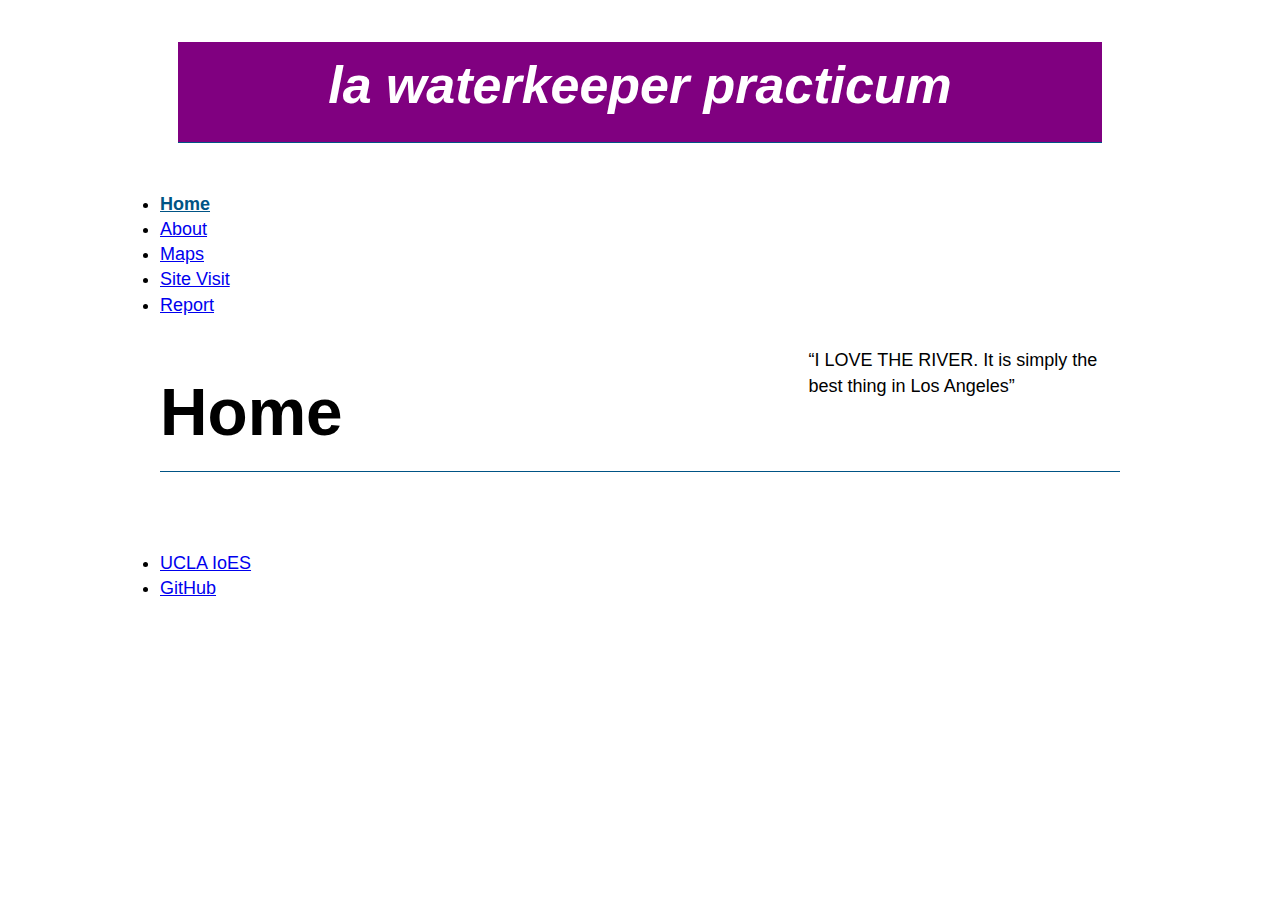
==== index.html @ 4c53eaa1 "Add background image" ====
<!DOCTYPE html>

<html lang="en">

  <head>
    <title>LA Waterkeeper Practicum</title>
    <meta charset="utf-8" />
    <meta name="viewport" content="width=device-width, initial-scale=1.0" />
    <link rel="stylesheet" href="css/styles.css" />

  </head>

  <body>
<header>
  <h1>LA Waterkeeper Practicum</h1>
</header>
<nav>
  <ul>
    <li><a class="active" href="index.html">Home</a></li>
    <li><a href="about.html">About</a></li>
    <li><a href="maps.html">Maps</a></li>
    <li><a href="site-visit.html">Site Visit</a></li>
    <li><a href="report.html">Report</a></li>
  </ul>
</nav>



<main>
    <h2>Home</h2>
         

</main>

<aside>
  <q>I LOVE THE RIVER. It is simply the best thing in Los Angeles</q>

</aside>

<footer>
    <img class="ioes-logo" src="img/ucla-ioes-logo.svg" alt="">
    <nav>
        <ul>
          <li><a href="https://www.ioes.ucla.edu">UCLA IoES</a></li>
          <li><a href="https://github.com/uclaioes/la-waterkeeper-practicum">GitHub</a></li>
        </ul>
      </nav>
</footer>     
</body>

</html>
---- css/styles.css ----
@import url('https://use.typekit.net/iuu6suv.css');

:root {

  --font-family: aktiv-grotesk, sans-serif;
  --font-family-display: aktiv-grotesk-condensed, sans-serif;
  --font-weight-thin: 100;
  --font-weight-light: 300;
  --font-weight: 400;
  --font-weight-medium: 500;
  --font-weight-semi-bold: 600;
  --font-weight-bold: 700;
  --font-weight-xbold: 800;
  --font-weight-black: 900;
  --font-size-xxxx-display: 6.583rem;
  --font-size-xxx-display: 5.202rem;
  --font-size-xx-display: 4.11rem;
  --font-size-x-display: 3.653rem;
  --font-size-display: 3.247rem;
  --font-size-xxxx-large: 2.887rem;
  --font-size-xxx-large: 2.566rem;
  --font-size-xx-large: 2.027rem;
  --font-size-x-large: 1.602rem;
  --font-size-large: 1.266rem;
  --font-size-medium: 1.125rem;
  --font-size: 1rem;
  --font-size-small: 0.889rem;
  --font-size-x-small: 0.79rem;

  --text-base-size: var(--font-size);
  --text-scale-ratio: 1.125;
  /* major second */
  --line-height-text: 1.4;
  --line-height-heading: 1;

  /* hsl color space */
  --ucla-gold: hsl(49, 100%, 50%);
  /* #ffd100 */
  --ucla-darker-gold: hsl(44, 100%, 59%);
  /* #ffc72c */
  --ucla-darkest-gold: hsl(41, 100%, 55%);
  /* #ffb81c */
  --ucla-yellow: hsl(60, 100%, 50%);

  --ucla-blue: hsl(206, 63%, 42%);
  /* #2774ae */
  --ucla-lightest-blue: hsl(212, 95%, 93%);
  /* #daebfe */
  --ucla-lighter-blue: hsl(211, 67%, 73%);
  /* #8bb8e8 */
  --ucla-darker-blue: hsl(202, 100%, 26%);
  /* #005587 */
  --ucla-darkest-blue: hsl(202, 100%, 18%);
  /* #003b5c */


  --ucla-cyan: hsl(180, 100%, 50%);
  --ucla-magenta: hsl(321, 100%, 50%);
  --ucla-green: hsl(152, 100%, 50%);
  --ucla-janss-steps-green: hsl(138, 55%, 43%);
  --ucla-purple: hsl(259, 55%, 62%);

  --ucla-black: hsl(0, 0%, 0%);
  --ucla-black-90: hsl(0, 0%, 10%);
  --ucla-black-80: hsl(0, 0%, 20%);
  --ucla-black-70: hsl(0, 0%, 30%);
  --ucla-black-60: hsl(0, 0%, 40%);
  --ucla-black-50: hsl(0, 0%, 50%);
  --ucla-black-40: hsl(0, 0%, 60%);
  --ucla-black-30: hsl(0, 0%, 70%);
  --ucla-black-20: hsl(0, 0%, 80%);
  --ucla-black-10: hsl(0, 0%, 90%);
  --ucla-white: hsl(0, 0%, 100%);

  --border-radius-x-small: 0.25rem;
  --border-radius-small: 0.5rem;
  --border-radius-medium: 0.75rem;
  --border-radius-large: 1rem;
  --border-radius-circle: 50%;

  --border-width-thin: 2px;
  --border-width-thick: 5px;

  --max-width: 90rem;
  --min-width: 60rem;
  --spacing-xx-small: 0.125rem;
  --spacing-x-small: 0.25rem;
  --spacing-small: 0.5rem;
  --spacing: 0.75rem;
  --spacing-medium: 1rem;
  --spacing-large: 1.5rem;
  --spacing-x-large: 2rem;
  --spacing-xx-large: 3rem;


}

@media (min-width: 48em) {
  :root {
    --font-size: 1.125rem;
  }
}


html {
  box-sizing: border-box;
}

*,
*::before,
*::after {
  box-sizing: inherit;
}

body {
  margin: var(--spacing-large) auto;
  font-family: var(--font-family);
  font-size: var(--text-base-size);
  font-weight: var(--font-weight);
  line-height: var(--line-height-text);
  color: var(--color-text-default);
}

body {
  display: grid;
  grid-template-areas:
    "header"
    "nav"
    "main"
    "aside"
    "footer";
  gap: 1vw;
}

@media (min-width: 30em) {
  body {
    grid-template-columns: 1fr 1fr 1fr;
    grid-template-areas:
      "header header header"
      "nav nav nav"
      "main main aside"
      "main main aside"
      "footer footer footer";
    gap: 1vw;
    width: var(--min-width);
    margin: var(--spacing-large) auto;
    background-image: url("img/akira-hojo-unsplash.jpg"); 
  }
}


header {
  grid-area: header;
  border-bottom: 1px solid var(--ucla-darker-blue);
  
}

main {
  grid-area: main;
}

aside {
  grid-area: aside;
}

footer {
  border-top: 1px solid var(--ucla-darker-blue);
  grid-area: footer;
  padding-top: 2em;
}


h1,
h2,
h3 {
  margin: 0 0 var(--spacing) 0;
  font-family: var(--font-family-display);
  line-height: var(--line-height-heading);
  
}

h1 {
  font-size: var(--font-size-xxxx-display);
  font-weight: var(--font-weight-bold);
}

h2 {
  font-family: var(--font-family-display);
  font-size: var(--font-size-xx-display);
  font-weight: var(--font-weight-bold);
  margin-top: var(--spacing-x-large);
}

h3 {
  font-family: var(--font-family-display);
  font-size: var(--font-size-x-display);
  font-weight: var(--font-weight-bold);
}

header {
  margin: 1em;
  padding: 1em 2em;
  
  background-color: purple;
}
header h1 {
  font-size: var(--font-size-display);
  text-transform: lowercase;
  font-style: italic;
  color: white;
  text-align: center;

}

.standfirst {
  font-size: var(--font-size-x-large);
  margin-bottom: var(--spacing-x-large);
}

@media (min-width: 30em) {
  .standfirst {
    padding: 0;
    margin: 0;
    font-size: var(--font-size-xx-large);
  }
}

ul,
ol {
  margin-left: 0;
  padding-left: 0;
}


.active {
  font-weight: 700;
  color: var(--ucla-darker-blue);
}

figure {
  margin: var(--spacing-x-large);
}


img {
  object-fit: cover;
  width: 100%;
}


.ioes-logo {
  max-width: 300px;
}
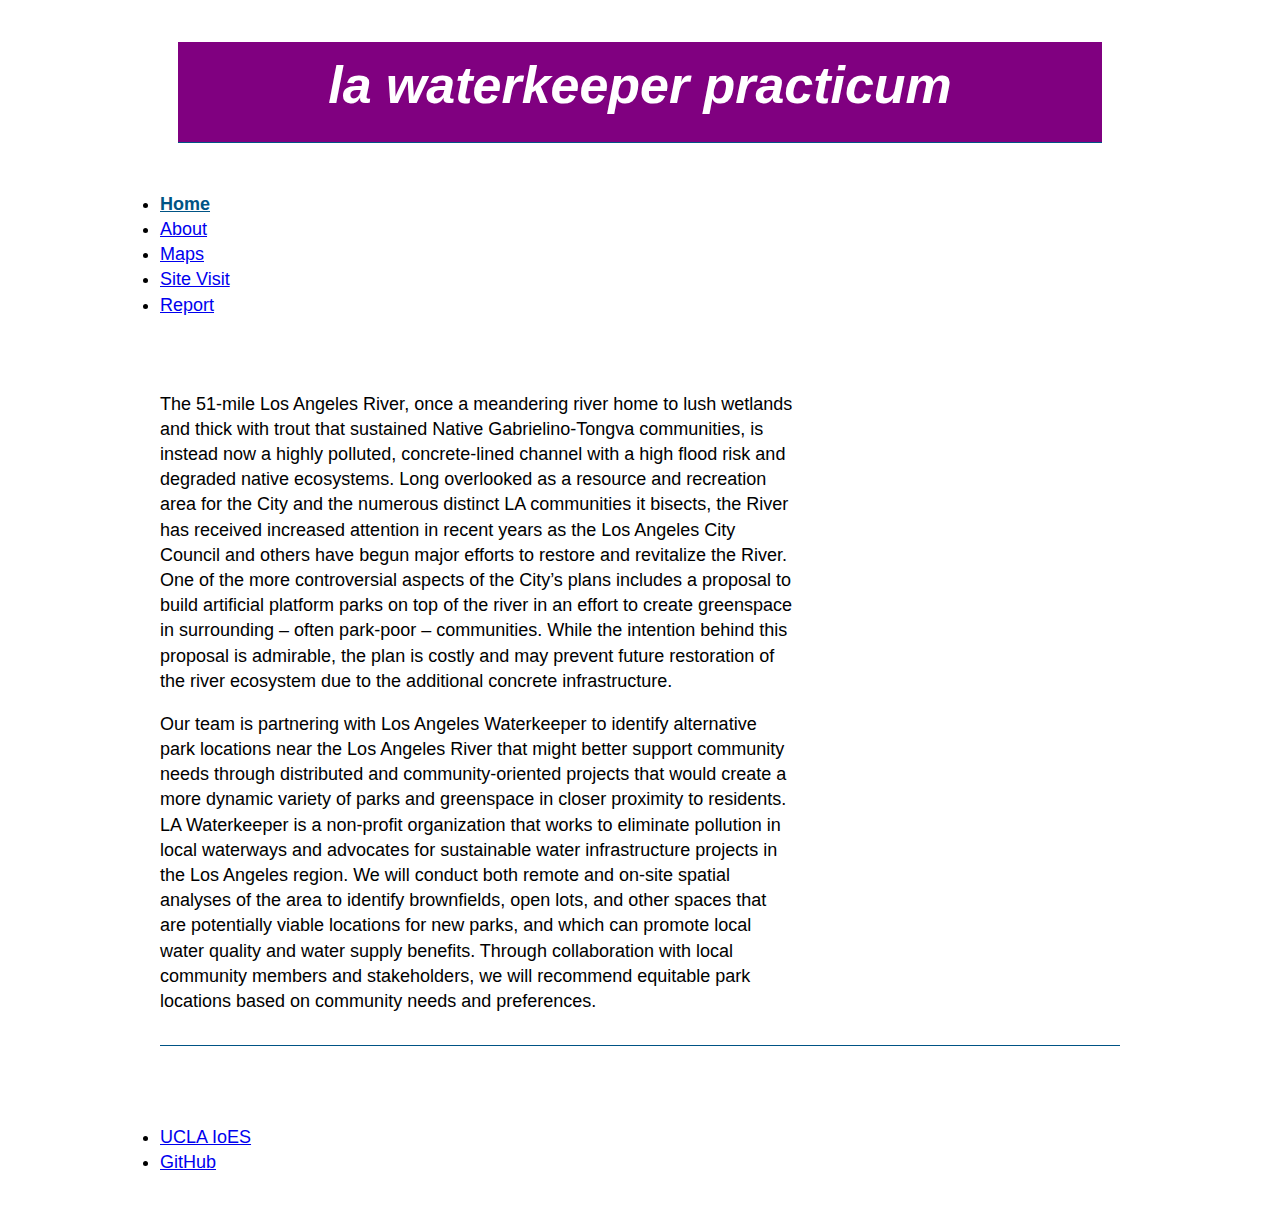
==== commit f62266b5: "add text home" ====
--- a/index.html
+++ b/index.html
@@ -27,13 +27,15 @@
 
 
 <main>
-    <h2>Home</h2>
-         
+  <img class="river-photo" src="img/slack-imgs.jpg" alt="">
+  <p>The 51-mile Los Angeles River, once a meandering river home to lush wetlands and thick with trout that sustained Native Gabrielino-Tongva communities, is instead now a highly polluted, concrete-lined channel with a high flood risk and degraded native ecosystems. Long overlooked as a resource and recreation area for the City and the numerous distinct LA communities it bisects, the River has received increased attention in recent years as the Los Angeles City Council and others have begun major efforts to restore and revitalize the River. One of the more controversial aspects of the City’s plans includes a proposal to build artificial platform parks on top of the river in an effort to create greenspace in surrounding – often park-poor – communities. While the intention behind this proposal is admirable, the plan is costly and may prevent future restoration of the river ecosystem due to the additional concrete infrastructure.
+  </p>
+  <p>Our team is partnering with Los Angeles Waterkeeper to identify alternative park locations near the Los Angeles River that might better support community needs through distributed and community-oriented projects that would create a more dynamic variety of parks and greenspace in closer proximity to residents. LA Waterkeeper is a non-profit organization that works to eliminate pollution in local waterways and advocates for sustainable water infrastructure projects in the Los Angeles region. We will conduct both remote and on-site spatial analyses of the area to identify brownfields, open lots, and other spaces that are potentially viable locations for new parks, and which can promote local water quality and water supply benefits. Through collaboration with local community members and stakeholders, we will recommend equitable park locations based on community needs and preferences.   
+  </p>
 
 </main>
 
 <aside>
-  <q>I LOVE THE RIVER. It is simply the best thing in Los Angeles</q>
 
 </aside>
 
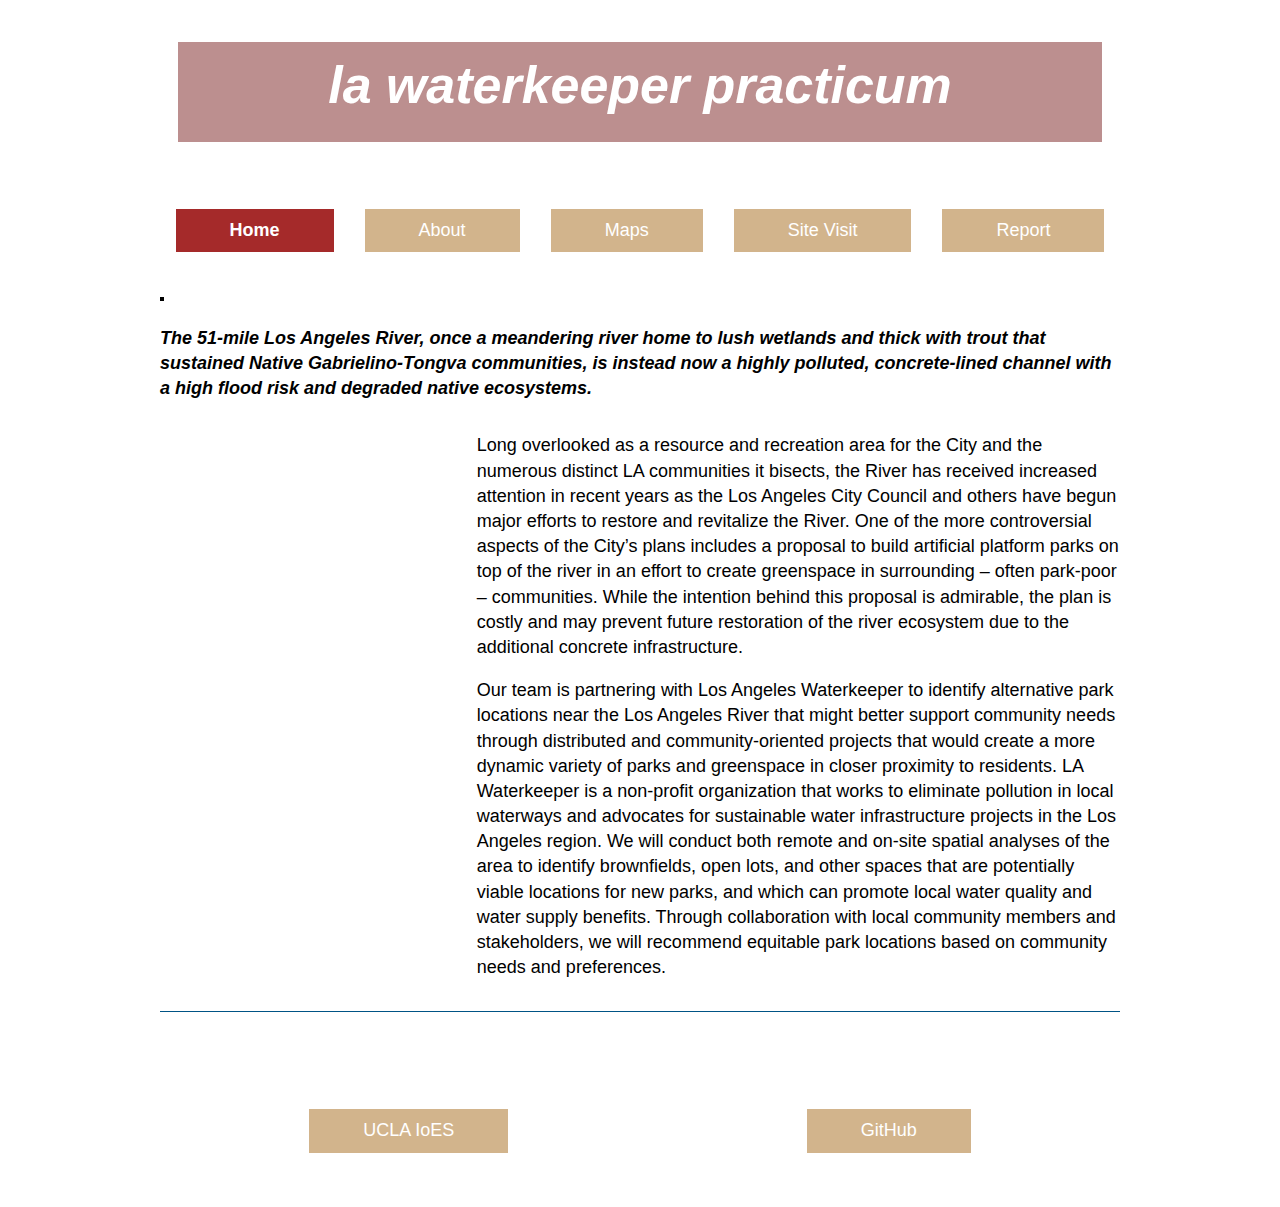
==== commit fb5b440b: "Build flexbox nav" ====
--- a/index.html
+++ b/index.html
@@ -28,7 +28,9 @@
 
 <main>
   <img class="river-photo" src="img/slack-imgs.jpg" alt="">
-  <p>The 51-mile Los Angeles River, once a meandering river home to lush wetlands and thick with trout that sustained Native Gabrielino-Tongva communities, is instead now a highly polluted, concrete-lined channel with a high flood risk and degraded native ecosystems. Long overlooked as a resource and recreation area for the City and the numerous distinct LA communities it bisects, the River has received increased attention in recent years as the Los Angeles City Council and others have begun major efforts to restore and revitalize the River. One of the more controversial aspects of the City’s plans includes a proposal to build artificial platform parks on top of the river in an effort to create greenspace in surrounding – often park-poor – communities. While the intention behind this proposal is admirable, the plan is costly and may prevent future restoration of the river ecosystem due to the additional concrete infrastructure.
+  <p class="lede">The 51-mile Los Angeles River, once a meandering river home to lush wetlands and thick with trout that sustained Native Gabrielino-Tongva communities, is instead now a highly polluted, concrete-lined channel with a high flood risk and degraded native ecosystems. </p>
+    
+    <p>Long overlooked as a resource and recreation area for the City and the numerous distinct LA communities it bisects, the River has received increased attention in recent years as the Los Angeles City Council and others have begun major efforts to restore and revitalize the River. One of the more controversial aspects of the City’s plans includes a proposal to build artificial platform parks on top of the river in an effort to create greenspace in surrounding – often park-poor – communities. While the intention behind this proposal is admirable, the plan is costly and may prevent future restoration of the river ecosystem due to the additional concrete infrastructure.
   </p>
   <p>Our team is partnering with Los Angeles Waterkeeper to identify alternative park locations near the Los Angeles River that might better support community needs through distributed and community-oriented projects that would create a more dynamic variety of parks and greenspace in closer proximity to residents. LA Waterkeeper is a non-profit organization that works to eliminate pollution in local waterways and advocates for sustainable water infrastructure projects in the Los Angeles region. We will conduct both remote and on-site spatial analyses of the area to identify brownfields, open lots, and other spaces that are potentially viable locations for new parks, and which can promote local water quality and water supply benefits. Through collaboration with local community members and stakeholders, we will recommend equitable park locations based on community needs and preferences.   
   </p>
--- a/css/styles.css
+++ b/css/styles.css
@@ -124,8 +124,8 @@
 body {
   display: grid;
   grid-template-areas:
-    "header"
-    "nav"
+    "🐠"
+    "🐻"
     "main"
     "aside"
     "footer";
@@ -136,32 +136,63 @@
   body {
     grid-template-columns: 1fr 1fr 1fr;
     grid-template-areas:
-      "header header header"
-      "nav nav nav"
-      "main main aside"
-      "main main aside"
+      "🐠 🐠 🐠"
+      "🐻 🐻 🐻"
+      "main main main"
       "footer footer footer";
     gap: 1vw;
     width: var(--min-width);
     margin: var(--spacing-large) auto;
-    background-image: url("img/akira-hojo-unsplash.jpg"); 
+    
   }
 }
 
 
 header {
-  grid-area: header;
-  border-bottom: 1px solid var(--ucla-darker-blue);
-  
+  grid-area: 🐠;  
 }
 
 main {
   grid-area: main;
 }
 
-aside {
-  grid-area: aside;
-}
+nav {
+  grid-area: 🐻;
+}
+
+main p:not(.lede) {
+  
+  margin-left: 33%;
+}
+
+nav ul {
+  display: flex;
+  flex-wrap: wrap;
+  justify-content: space-around;
+  list-style-type: none;
+}
+
+nav li {
+  background-color: tan;
+  margin-top: 1em;
+}
+
+nav li:hover {
+  background-color: brown;
+}
+
+
+nav li a {
+  display: block;
+  padding: .5em 3em;
+  text-decoration: none;
+  color: white;
+}
+
+
+
+
+
 
 footer {
   border-top: 1px solid var(--ucla-darker-blue);
@@ -200,8 +231,7 @@
 header {
   margin: 1em;
   padding: 1em 2em;
-  
-  background-color: purple;
+  background-color: rosybrown;
 }
 header h1 {
   font-size: var(--font-size-display);
@@ -213,7 +243,14 @@
 }
 
 .standfirst {
-  font-size: var(--font-size-x-large);
+  font-size: var(--font-size-large);
+  margin-bottom: var(--spacing-x-large);
+}
+
+.lede {
+  font-size: var(--font-size-medium);
+  font-style: italic;
+  font-weight: bold;
   margin-bottom: var(--spacing-x-large);
 }
 
@@ -221,7 +258,7 @@
   .standfirst {
     padding: 0;
     margin: 0;
-    font-size: var(--font-size-xx-large);
+    font-size: var(--font-size-x-large);
   }
 }
 
@@ -234,7 +271,7 @@
 
 .active {
   font-weight: 700;
-  color: var(--ucla-darker-blue);
+  background-color: brown;
 }
 
 figure {
@@ -247,6 +284,9 @@
   width: 100%;
 }
 
+.river-photo {
+  border: 2px solid black;
+}
 
 .ioes-logo {
   max-width: 300px;
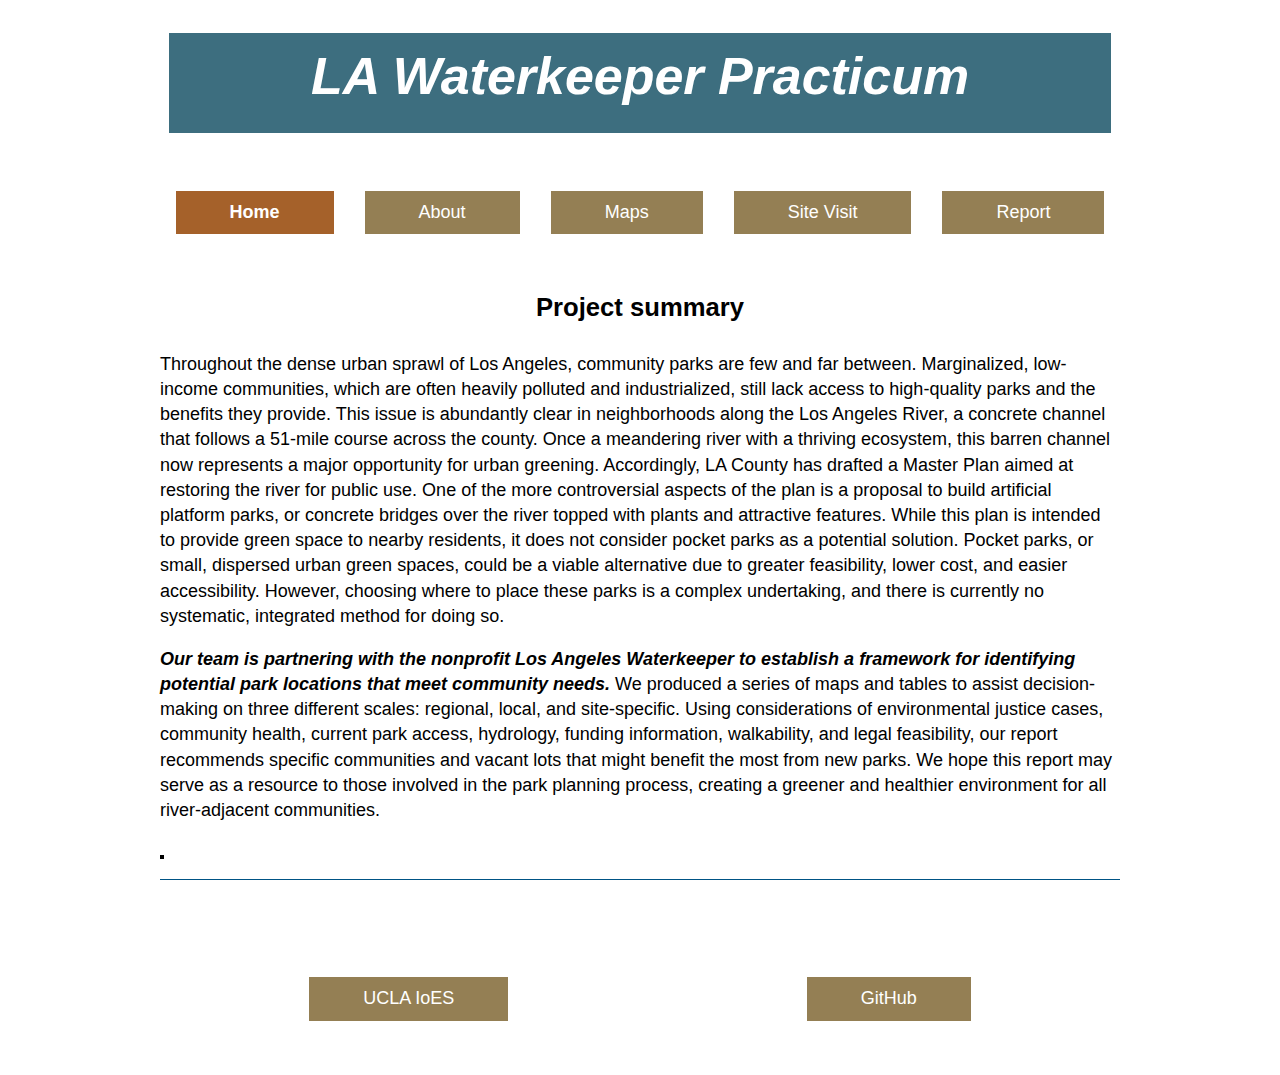
==== commit 083d5bc6: "added images to about" ====
--- a/index.html
+++ b/index.html
@@ -27,14 +27,12 @@
 
 
 <main>
+  <p class="summary">Project summary </p>
+  <p>Throughout the dense urban sprawl of Los Angeles, community parks are few and far between. Marginalized, low-income communities, which are often heavily polluted and industrialized, still lack access to high-quality parks and the benefits they provide. This issue is abundantly clear in neighborhoods along the Los Angeles River, a concrete channel that follows a 51-mile course across the county. Once a meandering river with a thriving ecosystem, this barren channel now represents a major opportunity for urban greening. Accordingly, LA County has drafted a Master Plan aimed at restoring the river for public use. One of the more controversial aspects of the plan is a proposal to build artificial platform parks, or concrete bridges over the river topped with plants and attractive features. While this plan is intended to provide green space to nearby residents, it does not consider pocket parks as a potential solution. Pocket parks, or small, dispersed urban green spaces, could be a viable alternative due to greater feasibility, lower cost, and easier accessibility. However, choosing where to place these parks is a complex undertaking, and there is currently no systematic, integrated method for doing so.</p>
+    
+    <p><span class="lede">Our team is partnering with the nonprofit Los Angeles Waterkeeper to establish a framework for identifying potential park locations that meet community needs.</span> We produced a series of maps and tables to assist decision-making on three different scales: regional, local, and site-specific. Using considerations of environmental justice cases, community health, current park access, hydrology, funding information, walkability, and legal feasibility, our report recommends specific communities and vacant lots that might benefit the most from new parks. We hope this report may serve as a resource to those involved in the park planning process, creating a greener and healthier environment for all river-adjacent communities.   
+  </p>
   <img class="river-photo" src="img/slack-imgs.jpg" alt="">
-  <p class="lede">The 51-mile Los Angeles River, once a meandering river home to lush wetlands and thick with trout that sustained Native Gabrielino-Tongva communities, is instead now a highly polluted, concrete-lined channel with a high flood risk and degraded native ecosystems. </p>
-    
-    <p>Long overlooked as a resource and recreation area for the City and the numerous distinct LA communities it bisects, the River has received increased attention in recent years as the Los Angeles City Council and others have begun major efforts to restore and revitalize the River. One of the more controversial aspects of the City’s plans includes a proposal to build artificial platform parks on top of the river in an effort to create greenspace in surrounding – often park-poor – communities. While the intention behind this proposal is admirable, the plan is costly and may prevent future restoration of the river ecosystem due to the additional concrete infrastructure.
-  </p>
-  <p>Our team is partnering with Los Angeles Waterkeeper to identify alternative park locations near the Los Angeles River that might better support community needs through distributed and community-oriented projects that would create a more dynamic variety of parks and greenspace in closer proximity to residents. LA Waterkeeper is a non-profit organization that works to eliminate pollution in local waterways and advocates for sustainable water infrastructure projects in the Los Angeles region. We will conduct both remote and on-site spatial analyses of the area to identify brownfields, open lots, and other spaces that are potentially viable locations for new parks, and which can promote local water quality and water supply benefits. Through collaboration with local community members and stakeholders, we will recommend equitable park locations based on community needs and preferences.   
-  </p>
-
 </main>
 
 <aside>
--- a/css/styles.css
+++ b/css/styles.css
@@ -156,13 +156,13 @@
   grid-area: main;
 }
 
+main p {
+  border-width: 2px;
+  border-color: black;
+}
+
 nav {
   grid-area: 🐻;
-}
-
-main p:not(.lede) {
-  
-  margin-left: 33%;
 }
 
 nav ul {
@@ -173,12 +173,12 @@
 }
 
 nav li {
-  background-color: tan;
+  background-color: rgb(148, 127, 84);
   margin-top: 1em;
 }
 
 nav li:hover {
-  background-color: brown;
+  background-color: rgb(165, 97, 42);
 }
 
 
@@ -229,16 +229,16 @@
 }
 
 header {
-  margin: 1em;
+  margin: 0.5em;
   padding: 1em 2em;
-  background-color: rosybrown;
+  background-color: rgb(61, 110, 127);
 }
 header h1 {
   font-size: var(--font-size-display);
-  text-transform: lowercase;
   font-style: italic;
   color: white;
   text-align: center;
+  
 
 }
 
@@ -254,6 +254,11 @@
   margin-bottom: var(--spacing-x-large);
 }
 
+.summary{
+  font-size: var(--font-size-x-large);
+  font-weight: bold;
+  text-align: center;
+}
 @media (min-width: 30em) {
   .standfirst {
     padding: 0;
@@ -271,7 +276,7 @@
 
 .active {
   font-weight: 700;
-  background-color: brown;
+  background-color: rgb(165, 97, 42);
 }
 
 figure {
@@ -290,4 +295,28 @@
 
 .ioes-logo {
   max-width: 300px;
-}+}
+
+.container {
+  display: flex;
+}
+
+.row {
+  flex: 33.33%;
+  padding: 5px;
+}
+
+
+
+.profile .img-box {
+  opacity: 1;
+  display: block;
+  position: relative;
+}
+
+
+.profile h2 {
+  font-weight: bold;
+  font-size: 22px;
+  margin-top: 15px;
+}
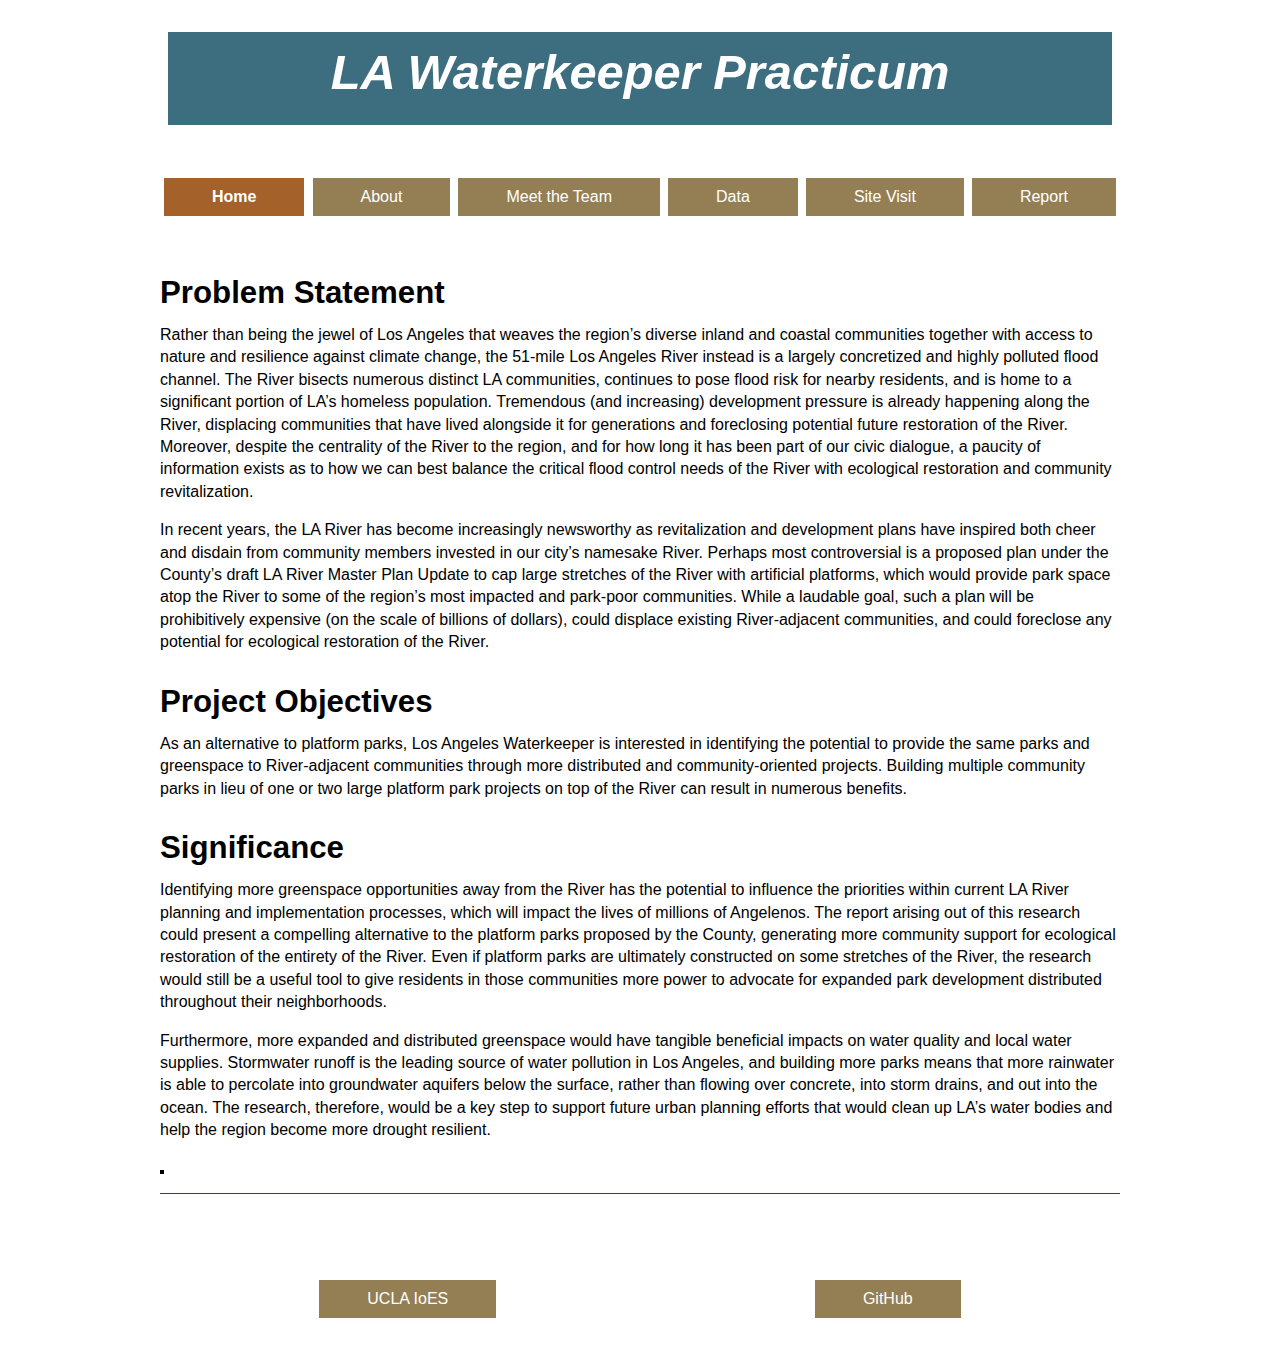
==== commit dc1ae8bf: "rearranged home/about + team page" ====
--- a/index.html
+++ b/index.html
@@ -18,7 +18,8 @@
   <ul>
     <li><a class="active" href="index.html">Home</a></li>
     <li><a href="about.html">About</a></li>
-    <li><a href="maps.html">Maps</a></li>
+    <li><a href="team.html">Meet the Team</a></li>
+    <li><a href="data.html">Data</a></li>
     <li><a href="site-visit.html">Site Visit</a></li>
     <li><a href="report.html">Report</a></li>
   </ul>
@@ -27,11 +28,51 @@
 
 
 <main>
-  <p class="summary">Project summary </p>
-  <p>Throughout the dense urban sprawl of Los Angeles, community parks are few and far between. Marginalized, low-income communities, which are often heavily polluted and industrialized, still lack access to high-quality parks and the benefits they provide. This issue is abundantly clear in neighborhoods along the Los Angeles River, a concrete channel that follows a 51-mile course across the county. Once a meandering river with a thriving ecosystem, this barren channel now represents a major opportunity for urban greening. Accordingly, LA County has drafted a Master Plan aimed at restoring the river for public use. One of the more controversial aspects of the plan is a proposal to build artificial platform parks, or concrete bridges over the river topped with plants and attractive features. While this plan is intended to provide green space to nearby residents, it does not consider pocket parks as a potential solution. Pocket parks, or small, dispersed urban green spaces, could be a viable alternative due to greater feasibility, lower cost, and easier accessibility. However, choosing where to place these parks is a complex undertaking, and there is currently no systematic, integrated method for doing so.</p>
-    
-    <p><span class="lede">Our team is partnering with the nonprofit Los Angeles Waterkeeper to establish a framework for identifying potential park locations that meet community needs.</span> We produced a series of maps and tables to assist decision-making on three different scales: regional, local, and site-specific. Using considerations of environmental justice cases, community health, current park access, hydrology, funding information, walkability, and legal feasibility, our report recommends specific communities and vacant lots that might benefit the most from new parks. We hope this report may serve as a resource to those involved in the park planning process, creating a greener and healthier environment for all river-adjacent communities.   
+  <h2>Problem Statement</h2>
+  <p class="problem">Rather than being the jewel of Los Angeles that weaves the region’s diverse inland and coastal
+    communities together with access to nature and resilience against climate change, the 51-mile
+    Los Angeles River instead is a largely concretized and highly polluted flood channel. The River
+    bisects numerous distinct LA communities, continues to pose flood risk for nearby residents,
+    and is home to a significant portion of LA’s homeless population. Tremendous (and increasing)
+    development pressure is already happening along the River, displacing communities that have
+    lived alongside it for generations and foreclosing potential future restoration of the River.
+    Moreover, despite the centrality of the River to the region, and for how long it has been part of
+    our civic dialogue, a paucity of information exists as to how we can best balance the critical
+    flood control needs of the River with ecological restoration and community revitalization.
   </p>
+  <p>In recent years, the LA River has become increasingly newsworthy as revitalization and
+    development plans have inspired both cheer and disdain from community members invested in
+    our city’s namesake River. Perhaps most controversial is a proposed plan under the County’s
+    draft LA River Master Plan Update to cap large stretches of the River with artificial platforms,
+    which would provide park space atop the River to some of the region’s most impacted and
+    park-poor communities. While a laudable goal, such a plan will be prohibitively expensive (on
+    the scale of billions of dollars), could displace existing River-adjacent communities, and could
+    foreclose any potential for ecological restoration of the River.</p>
+
+  <h2>Project Objectives</h2>
+  <p class="objectives">As an alternative to platform parks, Los Angeles Waterkeeper is interested in identifying the
+    potential to provide the same parks and greenspace to River-adjacent communities through
+    more distributed and community-oriented projects. Building multiple community parks in lieu
+    of one or two large platform park projects on top of the River can result in numerous benefits.</p>
+
+  <h2>Significance</h2>
+  <p class="significance">Identifying more greenspace opportunities away from the River has the potential to influence
+    the priorities within current LA River planning and implementation processes, which will impact
+    the lives of millions of Angelenos. The report arising out of this research could present a
+    compelling alternative to the platform parks proposed by the County, generating more
+    community support for ecological restoration of the entirety of the River. Even if platform parks
+    are ultimately constructed on some stretches of the River, the research would still be a useful
+    tool to give residents in those communities more power to advocate for expanded park
+    development distributed throughout their neighborhoods.</p>
+    <p>Furthermore, more expanded and distributed greenspace would have tangible beneficial
+      impacts on water quality and local water supplies. Stormwater runoff is the leading source of
+      water pollution in Los Angeles, and building more parks means that more rainwater is able to
+      percolate into groundwater aquifers below the surface, rather than flowing over concrete, into
+      storm drains, and out into the ocean. The research, therefore, would be a key step to support
+      future urban planning efforts that would clean up LA’s water bodies and help the region
+      become more drought resilient.</p>
+  
+
   <img class="river-photo" src="img/slack-imgs.jpg" alt="">
 </main>
 
--- a/css/styles.css
+++ b/css/styles.css
@@ -12,47 +12,28 @@
   --font-weight-bold: 700;
   --font-weight-xbold: 800;
   --font-weight-black: 900;
-  --font-size-xxxx-display: 6.583rem;
-  --font-size-xxx-display: 5.202rem;
-  --font-size-xx-display: 4.11rem;
-  --font-size-x-display: 3.653rem;
-  --font-size-display: 3.247rem;
-  --font-size-xxxx-large: 2.887rem;
-  --font-size-xxx-large: 2.566rem;
-  --font-size-xx-large: 2.027rem;
-  --font-size-x-large: 1.602rem;
-  --font-size-large: 1.266rem;
-  --font-size-medium: 1.125rem;
+  
+  --font-size-display: 3.052rem;
+  --font-size-xx-large: 2.441rem;
+  --font-size-x-large: 1.953rem;
+  --font-size-large: 1.563rem;
+  --font-size-medium: 1.25rem;
   --font-size: 1rem;
-  --font-size-small: 0.889rem;
-  --font-size-x-small: 0.79rem;
-
-  --text-base-size: var(--font-size);
-  --text-scale-ratio: 1.125;
-  /* major second */
+  --font-size-small: 0.8rem;
+ 
   --line-height-text: 1.4;
   --line-height-heading: 1;
 
   /* hsl color space */
-  --ucla-gold: hsl(49, 100%, 50%);
-  /* #ffd100 */
-  --ucla-darker-gold: hsl(44, 100%, 59%);
-  /* #ffc72c */
-  --ucla-darkest-gold: hsl(41, 100%, 55%);
-  /* #ffb81c */
+  --ucla-gold: hsl(49, 100%, 50%); /* #ffd100 */
+  --ucla-darker-gold: hsl(44, 100%, 59%); /* #ffc72c */
+  --ucla-darkest-gold: hsl(41, 100%, 55%);  /* #ffb81c */
   --ucla-yellow: hsl(60, 100%, 50%);
-
-  --ucla-blue: hsl(206, 63%, 42%);
-  /* #2774ae */
-  --ucla-lightest-blue: hsl(212, 95%, 93%);
-  /* #daebfe */
-  --ucla-lighter-blue: hsl(211, 67%, 73%);
-  /* #8bb8e8 */
-  --ucla-darker-blue: hsl(202, 100%, 26%);
-  /* #005587 */
-  --ucla-darkest-blue: hsl(202, 100%, 18%);
-  /* #003b5c */
-
+  --ucla-blue: hsl(206, 63%, 42%); /* #2774ae */
+  --ucla-lightest-blue: hsl(212, 95%, 93%); /* #daebfe */
+  --ucla-lighter-blue: hsl(211, 67%, 73%); /* #8bb8e8 */
+  --ucla-darker-blue: hsl(202, 100%, 26%); /* #005587 */
+  --ucla-darkest-blue: hsl(202, 100%, 18%); /* #003b5c */
 
   --ucla-cyan: hsl(180, 100%, 50%);
   --ucla-magenta: hsl(321, 100%, 50%);
@@ -95,12 +76,6 @@
 
 }
 
-@media (min-width: 48em) {
-  :root {
-    --font-size: 1.125rem;
-  }
-}
-
 
 html {
   box-sizing: border-box;
@@ -115,7 +90,7 @@
 body {
   margin: var(--spacing-large) auto;
   font-family: var(--font-family);
-  font-size: var(--text-base-size);
+  font-size: var(--font-sizew);
   font-weight: var(--font-weight);
   line-height: var(--line-height-text);
   color: var(--color-text-default);
@@ -211,20 +186,20 @@
 }
 
 h1 {
-  font-size: var(--font-size-xxxx-display);
+  font-size: var(--font-size-xx-large);
   font-weight: var(--font-weight-bold);
 }
 
 h2 {
   font-family: var(--font-family-display);
-  font-size: var(--font-size-xx-display);
+  font-size: var(--font-size-x-large);
   font-weight: var(--font-weight-bold);
   margin-top: var(--spacing-x-large);
 }
 
 h3 {
-  font-family: var(--font-family-display);
-  font-size: var(--font-size-x-display);
+  font-family: var(--font-family-x-large);
+  font-size: var(--font-size-large);
   font-weight: var(--font-weight-bold);
 }
 
@@ -254,11 +229,12 @@
   margin-bottom: var(--spacing-x-large);
 }
 
-.summary{
-  font-size: var(--font-size-x-large);
+.summary {
+  font-size: var(--font-size-xx-large);
   font-weight: bold;
   text-align: center;
 }
+
 @media (min-width: 30em) {
   .standfirst {
     padding: 0;
@@ -297,26 +273,32 @@
   max-width: 300px;
 }
 
-.container {
-  display: flex;
-}
-
-.row {
-  flex: 33.33%;
-  padding: 5px;
-}
-
-
-
-.profile .img-box {
-  opacity: 1;
-  display: block;
-  position: relative;
-}
-
-
-.profile h2 {
+.teamtitle {
+  text-align: center;
+}
+
+.clienttitle {
+  text-align: center;
+}
+
+.team {
+  display: grid;
+  grid-template-columns: repeat(auto-fit, minmax(300px, 1fr));
+  gap: 1vw;  
+}
+
+.team img {
+  width: 300px;
+  border: 3px solid black;
+  aspect-ratio: 1 / 1;
+}
+.team figcaption h2{
+  font-size: var(--font-size-medium);
   font-weight: bold;
-  font-size: 22px;
-  margin-top: 15px;
-}
+  text-align: center;
+}
+.team figcaption p{
+  font-size: var(--font-size-small);
+  font-weight: italic;
+  text-align: center;
+}
